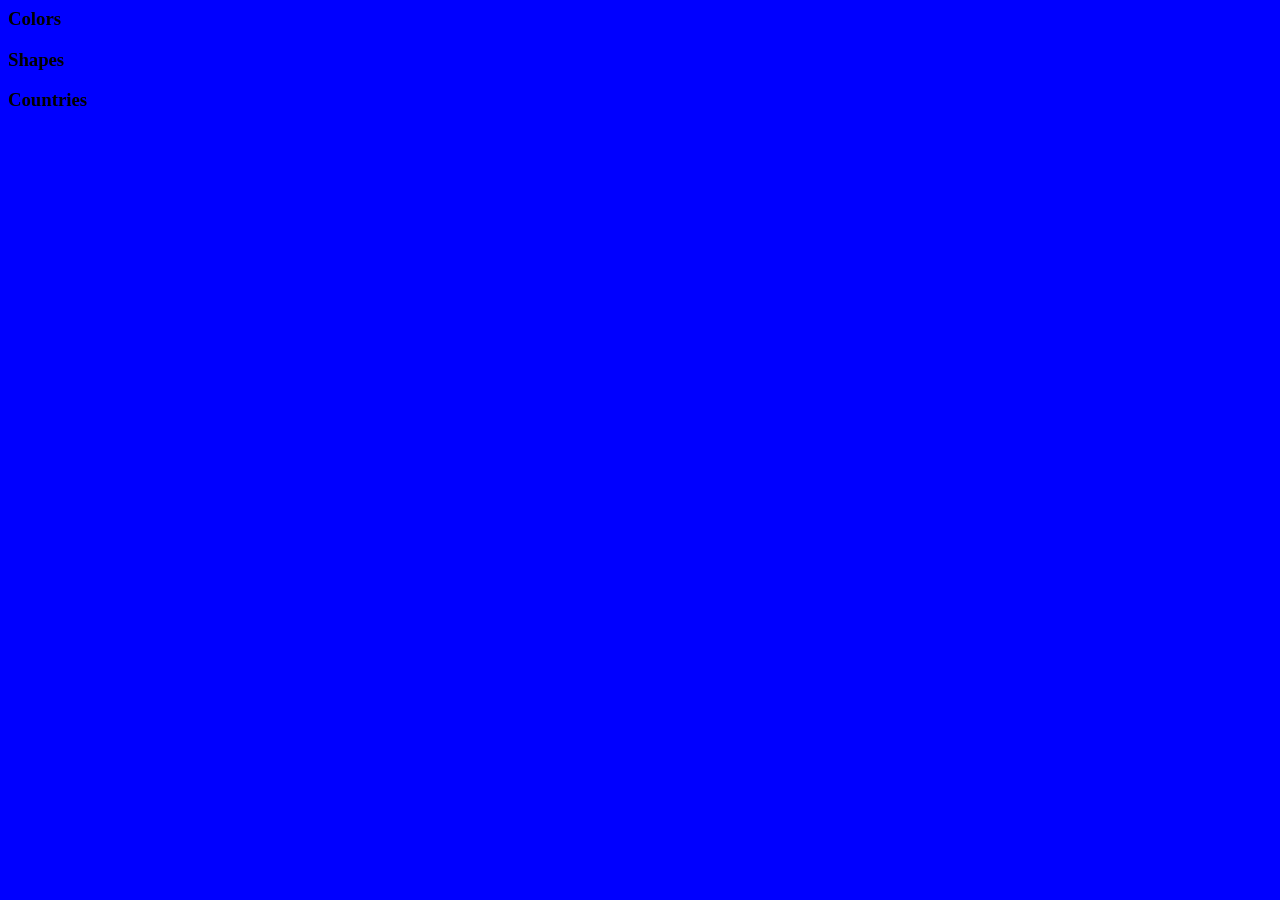
==== Server-demo/index.html @ 7bb79908 "add new projects" ====
<html>

<head>
    <link rel="stylesheet" href="style.css">
</head>

<body>
    <div class="colors">
        <h3 class="colors-header">
            Colors
        </h3>
        <ul class="colors-items"></ul>
    </div>

    <div class="shapes">
        <h3 class="shapes-header">
            Shapes
        </h3>
        <ul class="shapes-items"></ul>
    </div>

    <div class="countries">
        <h3 class="countries-header">
            Countries
        </h3>
        <ul class="countries-items"></ul>
    </div>

    <script src="server.js"></script>
</body>

</html>
---- Server-demo/style.css ----
body {
    background-color: blue;
}
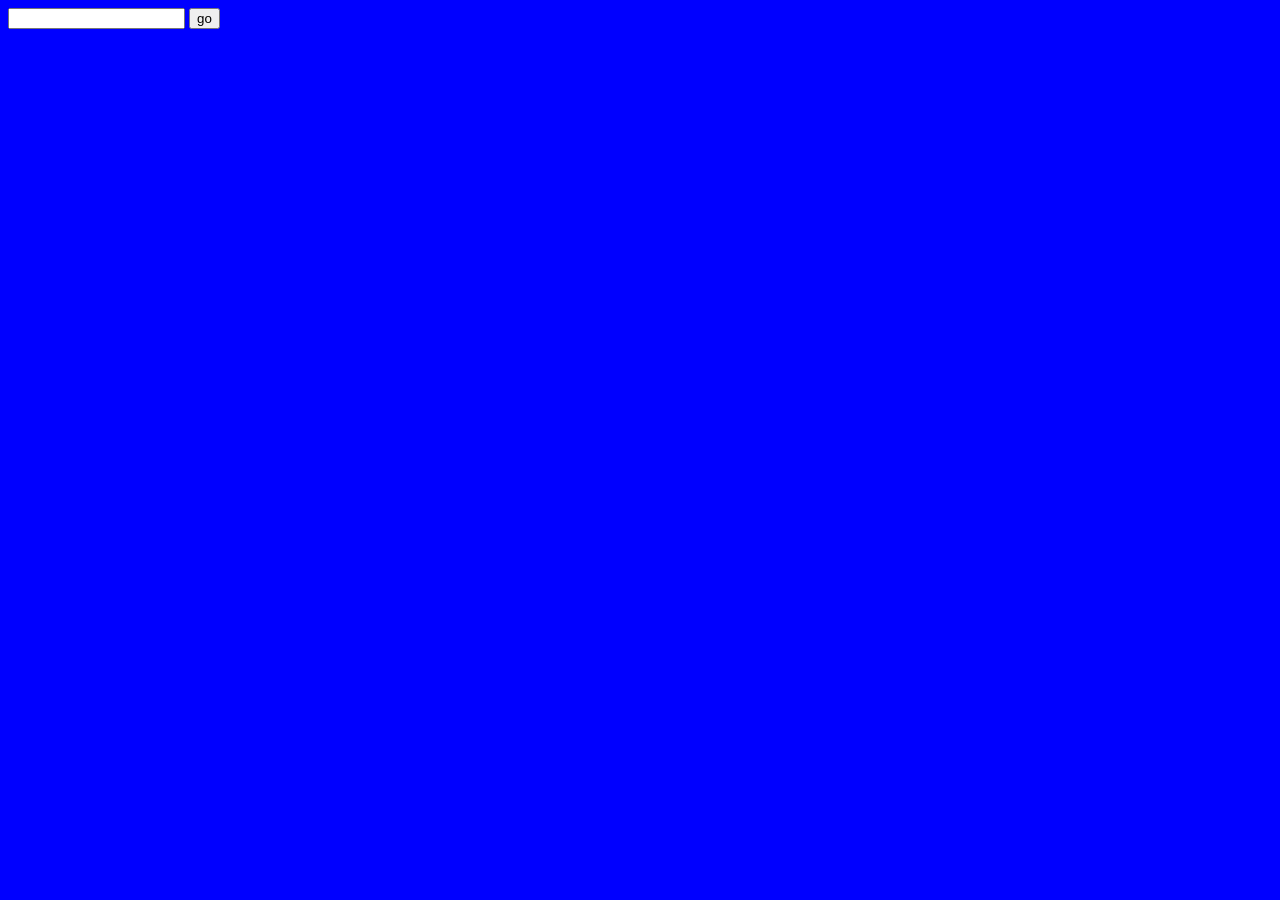
==== commit 6bf6477e: "complete mock server demo" ====
--- a/Server-demo/index.html
+++ b/Server-demo/index.html
@@ -1,3 +1,4 @@
+<!DOCTYPE html>
 <html>
 
 <head>
@@ -5,26 +6,11 @@
 </head>
 
 <body>
-    <div class="colors">
-        <h3 class="colors-header">
-            Colors
-        </h3>
-        <ul class="colors-items"></ul>
-    </div>
+    <input class="test"></input>
+    <button class="go">go</button>
+    <div class="output"></div>
 
-    <div class="shapes">
-        <h3 class="shapes-header">
-            Shapes
-        </h3>
-        <ul class="shapes-items"></ul>
-    </div>
-
-    <div class="countries">
-        <h3 class="countries-header">
-            Countries
-        </h3>
-        <ul class="countries-items"></ul>
-    </div>
+    <!-- script -->
 
     <script src="server.js"></script>
 </body>
